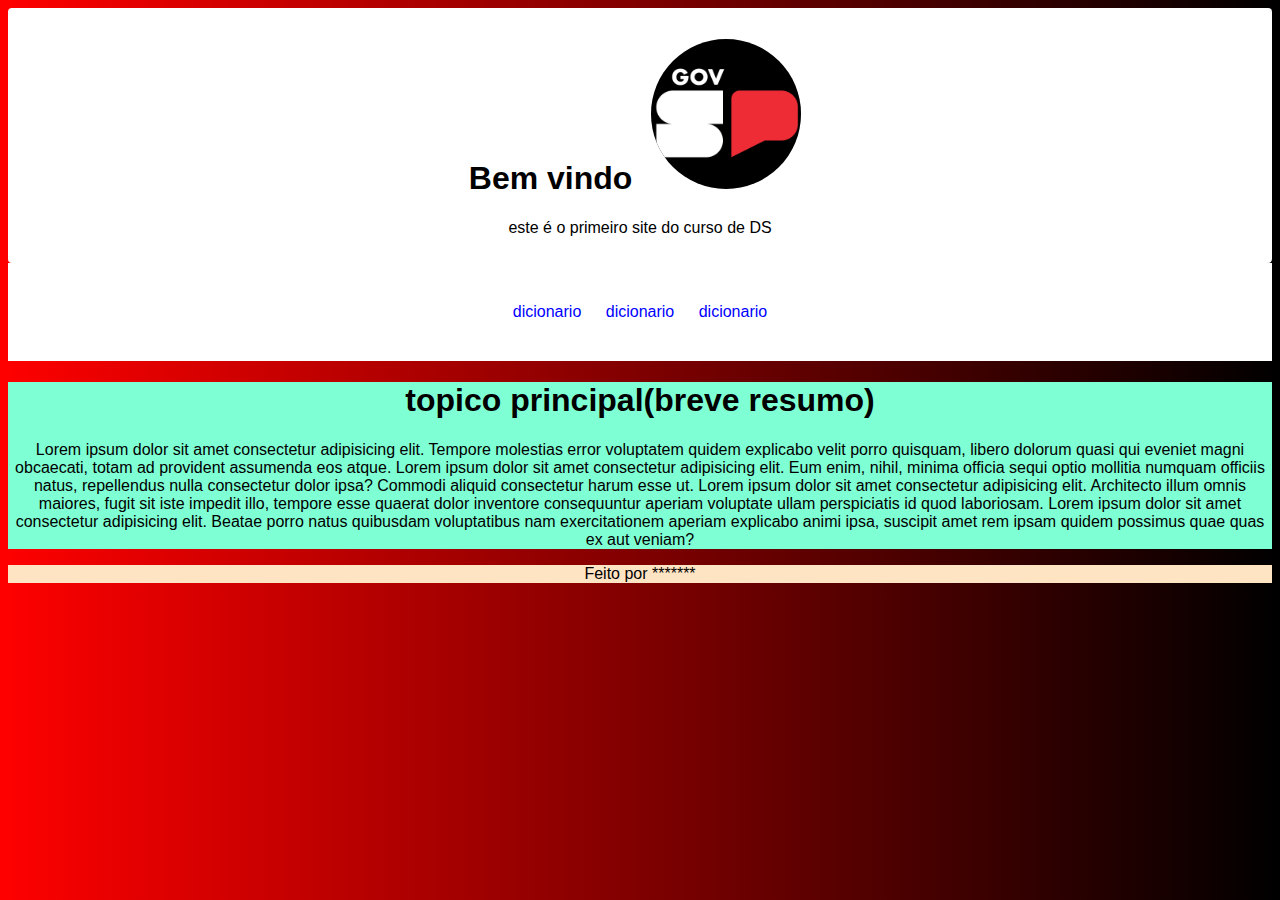
==== index.html @ dc6b08dd "Primeiro Commit" ====
<!DOCTYPE html>
<html lang="en">
<head>
    <meta charset="UTF-8">
    <meta name="viewport" content="width=device-width, initial-scale=1.0">
    <title>Document</title>
    <link rel="shortcut icon" href="favicon.ico" type="image/x-icon">
    <link rel="stylesheet" href="style.css">
</head>
<body>
    <header>
        <h1>
            Bem vindo
            <a href="#"><img src="imagens/avatar-gov-sp-trans.png" alt="cmsp"></a>
        </h1>
        <p>este é o primeiro site do curso de DS</p>
        
    </header>
    <nav>
        <div class="links">
            <a href="#">dicionario</a>
            <a href="#">dicionario</a>
            <a href="#">dicionario</a>
        </div>
    </nav>
    <main>
        <article>
            <h1>topico principal(breve resumo)</h1>
            <p>Lorem ipsum dolor sit amet consectetur adipisicing elit. Tempore molestias error voluptatem quidem explicabo velit porro quisquam, libero dolorum quasi qui eveniet magni obcaecati, totam ad provident assumenda eos atque. Lorem ipsum dolor sit amet consectetur adipisicing elit. Eum enim, nihil, minima officia sequi optio mollitia numquam officiis natus, repellendus nulla consectetur dolor ipsa? Commodi aliquid consectetur harum esse ut. Lorem ipsum dolor sit amet consectetur adipisicing elit. Architecto illum omnis maiores, fugit sit iste impedit illo, tempore esse quaerat dolor inventore consequuntur aperiam voluptate ullam perspiciatis id quod laboriosam. Lorem ipsum dolor sit amet consectetur adipisicing elit. Beatae porro natus quibusdam voluptatibus nam exercitationem aperiam explicabo animi ipsa, suscipit amet rem ipsam quidem possimus quae quas ex aut veniam?</p>
            
        </article>
    </main>
    <footer>
        <p>Feito por *******</p>
    </footer>
</body>
</html>
---- style.css ----
*{
    font-family: Arial, Helvetica, sans-serif;
    padding: 0 auto; 
    text-align: center;
    
}
body{
    background-image: linear-gradient(to right, red, black);
}
header{
    background-color: white;
    border-radius: 4px;
    padding-top: 10px;
    padding-bottom: 10px;
    padding-left: 10px;
    padding-right: 10px;
}



nav{
    background-color: white;
    padding-top: 40px;
    padding-bottom: 40px;
    padding-left: 40px;
    padding-right: 40px;
}
a{
    padding: 10px;
    text-decoration: none;
    color: blue;
}
a:hover{
    background-color: black;
    color: white;
    border-radius: 30px;    
}
img{
    background-color: black;
    border-radius: 50%;
    
}
main{
    background-color: aquamarine;
}
footer{
    background-color: bisque;
}
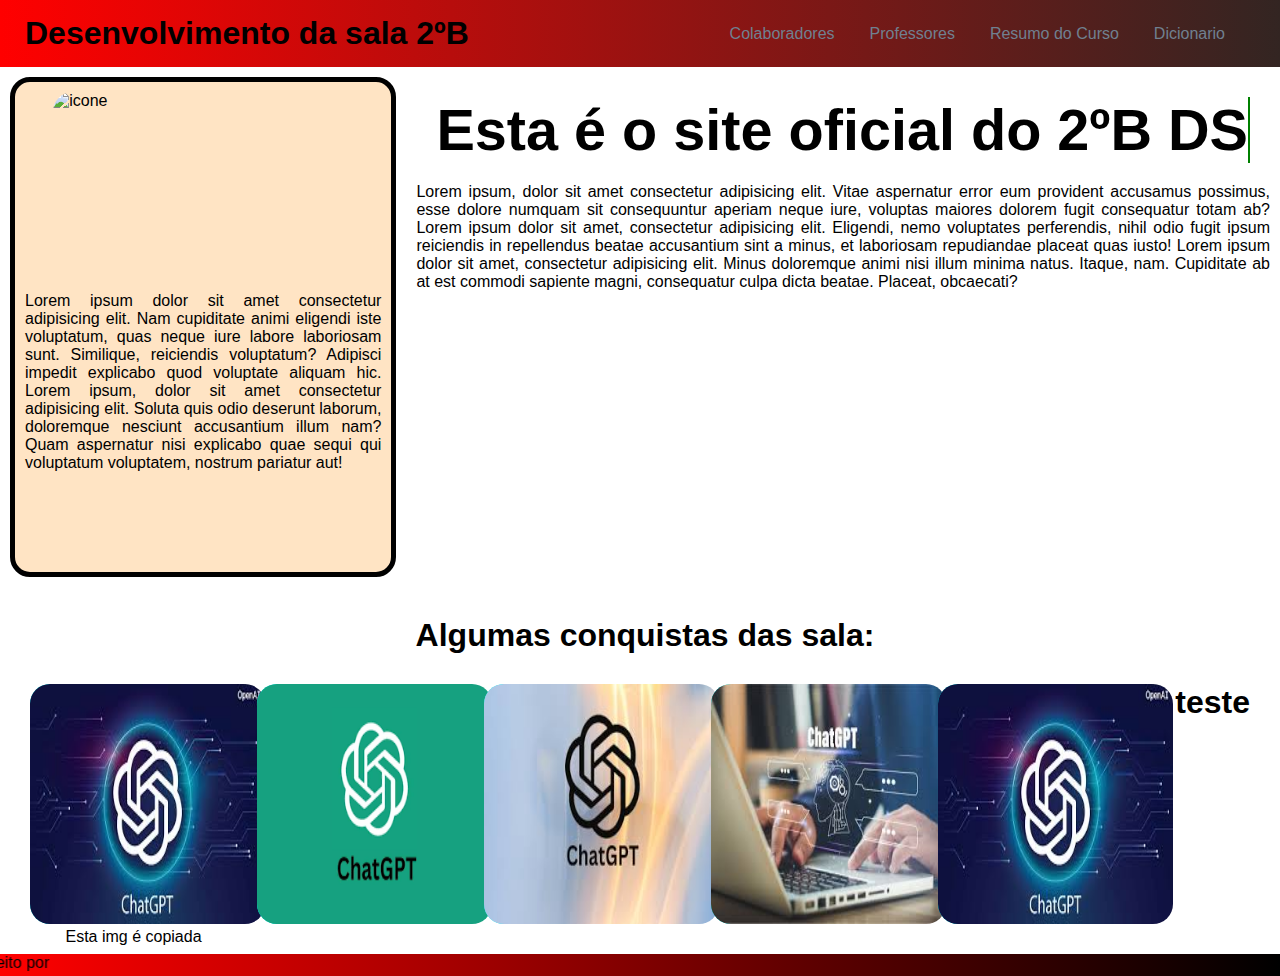
==== commit a5f74172: "novo teste" ====
--- a/index.html
+++ b/index.html
@@ -1,37 +1,54 @@
 <!DOCTYPE html>
-<html lang="en">
+<html lang="pt-br">
 <head>
     <meta charset="UTF-8">
-    <meta name="viewport" content="width=device-width, initial-scale=1.0">
-    <title>Document</title>
+    <meta name="viewport" content="width=device-width, http://127.0.0.1:5500/paginas/index.html#initial-scale=1.0">
+    <title>Projeto do 2ºB</title>
     <link rel="shortcut icon" href="favicon.ico" type="image/x-icon">
-    <link rel="stylesheet" href="style.css">
+    <link rel="stylesheet" href="estilos/style.css">
 </head>
 <body>
     <header>
-        <h1>
-            Bem vindo
-            <a href="#"><img src="imagens/avatar-gov-sp-trans.png" alt="cmsp"></a>
-        </h1>
-        <p>este é o primeiro site do curso de DS</p>
+        <h1>Desenvolvimento da sala 2ºB</h1>
+        <nav>
+            <ul>
+                <li><a href="#">Colaboradores</a></li>
+                <li><a href="#">Professores</a></li>
+                <li><a href="#">Resumo do Curso</a></li>
+                <li><a href="#">Dicionario</a></li>
+            </ul>
+        </nav>
+    </header>
+
+    <main>
+        <aside>
+            <figure>
+                <img class="imagem" src="imagens/favicon.ico" alt="icone">
+            </figure>
+            <p>Lorem ipsum dolor sit amet consectetur adipisicing elit. Nam cupiditate animi eligendi iste voluptatum, quas neque iure labore laboriosam sunt. Similique, reiciendis voluptatum? Adipisci impedit explicabo quod voluptate aliquam hic. Lorem ipsum, dolor sit amet consectetur adipisicing elit. Soluta quis odio deserunt laborum, doloremque nesciunt accusantium illum nam? Quam aspernatur nisi explicabo quae sequi qui voluptatum voluptatem, nostrum pariatur aut!</p>
+        </aside>
+        <article>
+            <div class="contenter">
+                <h2>Esta é o site oficial do 2ºB DS</h2>  
+            </div>
+            <p class="texto">Lorem ipsum, dolor sit amet consectetur adipisicing elit. Vitae aspernatur error eum provident accusamus possimus, esse dolore numquam sit consequuntur aperiam neque iure, voluptas maiores dolorem fugit consequatur totam ab? Lorem ipsum dolor sit amet, consectetur adipisicing elit. Eligendi, nemo voluptates perferendis, nihil odio fugit ipsum reiciendis in repellendus beatae accusantium sint a minus, et laboriosam repudiandae placeat quas iusto! Lorem ipsum dolor sit amet, consectetur adipisicing elit. Minus doloremque animi nisi illum minima natus. Itaque, nam. Cupiditate ab at est commodi sapiente magni, consequatur culpa dicta beatae. Placeat, obcaecati?</p>
+        </article>
         
-    </header>
-    <nav>
-        <div class="links">
-            <a href="#">dicionario</a>
-            <a href="#">dicionario</a>
-            <a href="#">dicionario</a>
+    </main>
+
+        <h1 class="secundario">Algumas conquistas das sala: </h1>
+        <div class="contener">
+            <div class="item"><img src="imagens/download.jfif" alt="">Esta img é copiada</div>
+            <div class="item"><img src="imagens/download.png" alt=""></div>
+            <div class="item"><img src="imagens/images (1).jfif" alt=""></div>
+            <div class="item"><img src="imagens/images.jfif" alt=""></div>
+            <div class="item"><img src="imagens/download.jfif" alt=""></div>
+            <h1>teste</h1>
         </div>
-    </nav>
-    <main>
-        <article>
-            <h1>topico principal(breve resumo)</h1>
-            <p>Lorem ipsum dolor sit amet consectetur adipisicing elit. Tempore molestias error voluptatem quidem explicabo velit porro quisquam, libero dolorum quasi qui eveniet magni obcaecati, totam ad provident assumenda eos atque. Lorem ipsum dolor sit amet consectetur adipisicing elit. Eum enim, nihil, minima officia sequi optio mollitia numquam officiis natus, repellendus nulla consectetur dolor ipsa? Commodi aliquid consectetur harum esse ut. Lorem ipsum dolor sit amet consectetur adipisicing elit. Architecto illum omnis maiores, fugit sit iste impedit illo, tempore esse quaerat dolor inventore consequuntur aperiam voluptate ullam perspiciatis id quod laboriosam. Lorem ipsum dolor sit amet consectetur adipisicing elit. Beatae porro natus quibusdam voluptatibus nam exercitationem aperiam explicabo animi ipsa, suscipit amet rem ipsam quidem possimus quae quas ex aut veniam?</p>
-            
-        </article>
-    </main>
+
     <footer>
-        <p>Feito por *******</p>
+        <marquee behavior="" direction="right">este é um site feito por</marquee>
     </footer>
 </body>
+    
 </html>--- a/estilos/style.css
+++ b/estilos/style.css
@@ -0,0 +1,202 @@
+@media (min-width: 800px){  /* Versão de PC*/
+
+*{
+    box-sizing: border-box;
+    margin: 0;
+    padding: 0;
+    font-family: Arial, Helvetica, sans-serif;
+}
+
+html{
+    width: 100%;
+}
+
+header{
+    text-align: center;
+    display: flex;
+    align-items: center;
+    justify-content: space-between;
+    background: linear-gradient(to right, red , #332522 );
+    padding: 15px;
+}
+
+h1{
+    justify-content: center;
+    padding-left: 10px;
+}
+
+.secundario{
+    text-align: center;
+    justify-content: center;
+    align-items: center;
+    padding-top: 30px;
+
+}
+
+.contenter{
+    display: flex;
+    margin: 20px;
+    text-align: center;
+    justify-content: center;
+    text-align: center;
+    align-items: center;
+}
+
+h2{
+    
+    border-right: 0.15rem solid green;
+    font-weight: 700;
+    font-size: 3.6rem;
+    overflow: hidden;
+    white-space: nowrap;
+    animation: text2 5s steps(40, end) forwards;
+}
+
+@keyframes text2 {
+    from{
+        width: 0;
+    }
+    to{
+        width: 100%;
+       
+    }
+}
+
+main{
+    display: flex;
+
+    gap: 20px;
+    margin: 10px;
+}
+
+aside{
+    padding: 10px;
+    height: 500px;
+    width: 50pc;
+    display: flex;
+    flex-direction: column;
+    border-radius: 20px;
+    text-align: justify;
+    background-color: bisque;
+    border: 5px solid black;
+}
+
+article{
+    height: 500px;
+    width: 100%;
+}
+
+figure{
+    justify-content: center;
+    align-items: center;
+    display: flex;
+}
+
+.imagem{
+    height: 200px;
+    width: 300px;
+    image-rendering: pixelated;
+}
+
+img{
+    height: 15rem;
+    width: 235px;
+    border-radius: 20px;
+}
+
+p{
+    display: flex;
+    text-align: justify;
+}
+
+ul{
+    display: flex;
+    position: relative;
+    gap: 35px;
+    padding-right: 40px;
+}
+
+li{
+
+    list-style-type: none;
+}
+
+a{
+    text-decoration: none;
+    cursor: pointer;
+    color: slategray;
+}
+
+a:hover{
+    color: darkgray;
+    
+}
+
+.contener{
+    display: flex;
+    flex-wrap: wrap;
+    gap: 20px;
+    margin: 30px; 
+    
+}
+.item{
+    
+    text-align: center;
+    align-items: center;
+    justify-content: center;
+    height: 15pc;
+    width: 40px;
+    float: left;
+    border-radius: 20px;
+    background-color: aqua;
+    flex-grow: 1;
+    flex-basis: 150;
+
+    transition: 0.5s; 
+    cursor: pointer;
+    
+}
+
+.contener:hover>:not(:hover){
+    opacity: .6;
+    transform: scale(0.9);
+}
+footer{
+    background:linear-gradient(to right, red, black)
+}
+
+}
+/* ------------------------------------------------------------------------------------------------------ */
+
+/*Versao mobile*/
+
+@media (max-width: 1020px){
+    header{
+        background-color: tomato;
+        padding: 10px;
+        width: 100%;
+    }
+
+
+    h1{
+        justify-content: center;
+        align-items: center;
+        text-align: center;
+    }
+
+    ul{
+        display: flex;
+        gap: 25px;
+        justify-content: center;
+        align-items: center;
+    }
+    li{
+        list-style-type: none;
+    }
+
+    a{
+        text-decoration: none;
+    }
+    
+    
+}